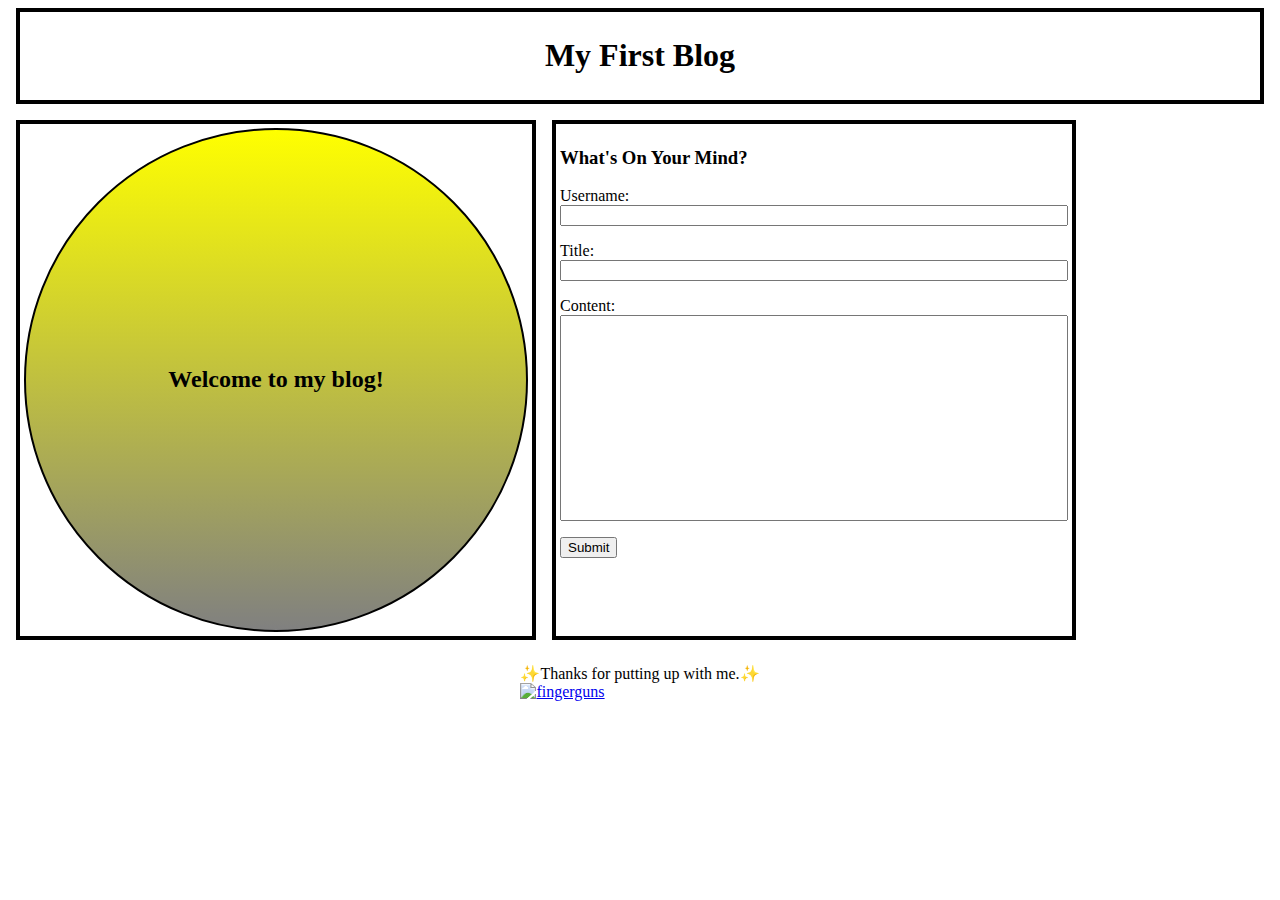
==== index.html @ e9ca287b "Created HTML, CSS, and JS files, built front page, added form." ====
<!DOCTYPE html>
<html lang="en">
<head>
    <meta charset="UTF-8">
    <meta name="viewport" content="width=device-width, initial-scale=1.0">
    <title>Document</title>
    <link rel="reset" href="assets/reset.css" />
    <link rel="stylesheet" href="assets/style.css" />
</head>
<body>
    <section>

        <header>
            <h1>My First Blog</h1>
        </header>
    </section>

    <main>
        <section>
            <div class="circle">
                <h2>Welcome to my blog!</h2>

            </div>
        </section>

        <section>
            <form>
                <h3>What's On Your Mind?</h3>
                <p>
                    <label for="username">Username:</label>
                    <input class="text-input" id="username" type="text" placeholder=""/>
                </p>

                <p>
                    <label for="title">Title:</label>
                    <input class="text-input" id="title" type="text" placeholder=""/>
                </p>

                <p class="p-content">
                    <label for="content">Content:</label>
                    <input class="text-input" id="input" type="text" placeholder="" rows="10" cols="100" wrap="hard">
                        
                    </textarea>
                </p>

                <p>
                    <button>Submit</button>
                </p>
            </form>
        </section>
    </main>

    <footer>
        <p>&#10024Thanks for putting up with me.&#10024
            <a href="https://emoji.gg/emoji/1650_fingerguns"><img src="https://cdn3.emoji.gg/emojis/1650_fingerguns.png" width="32px" height="32px" alt="fingerguns"></a>
        </p>
    </footer>
    <script src="assets/script.js"></script>
</body>
</html>
---- assets/style.css ----
body {

}

header {

}

main {
    display: inline-flex;
}

section {
    display: flex;
    justify-content: center;
    border: 4px, solid, black;
    padding: 4px;
    margin: 8px;
}

.circle {
    display: flex;
    width: 500px;
    height: 500px;
    border-radius: 50%;
    justify-content: center;
    margin: auto;
    background-image:linear-gradient(yellow, gray);
    border: 2px, solid, black;
}

p {
    display: flex;
    flex-direction: column;
}

h2 {
    display: flex;
    flex-wrap: wrap;
    align-content: center;
    justify-content: space-between;
}

#content.input {
    display: flex;
    flex-wrap: wrap;
    align-content: flex-start;
}

input#input.text-input {
    min-width: 500px;
    min-height: 200px;
}

button {
    max-width: min-content;
}

footer {
    display: flex;
    justify-content: center;
}

@media screen and (max-width: 1130px) {
    body {
        display: flex;
        flex-direction: column;
    }

    main {
        flex-direction: column;
    }
}
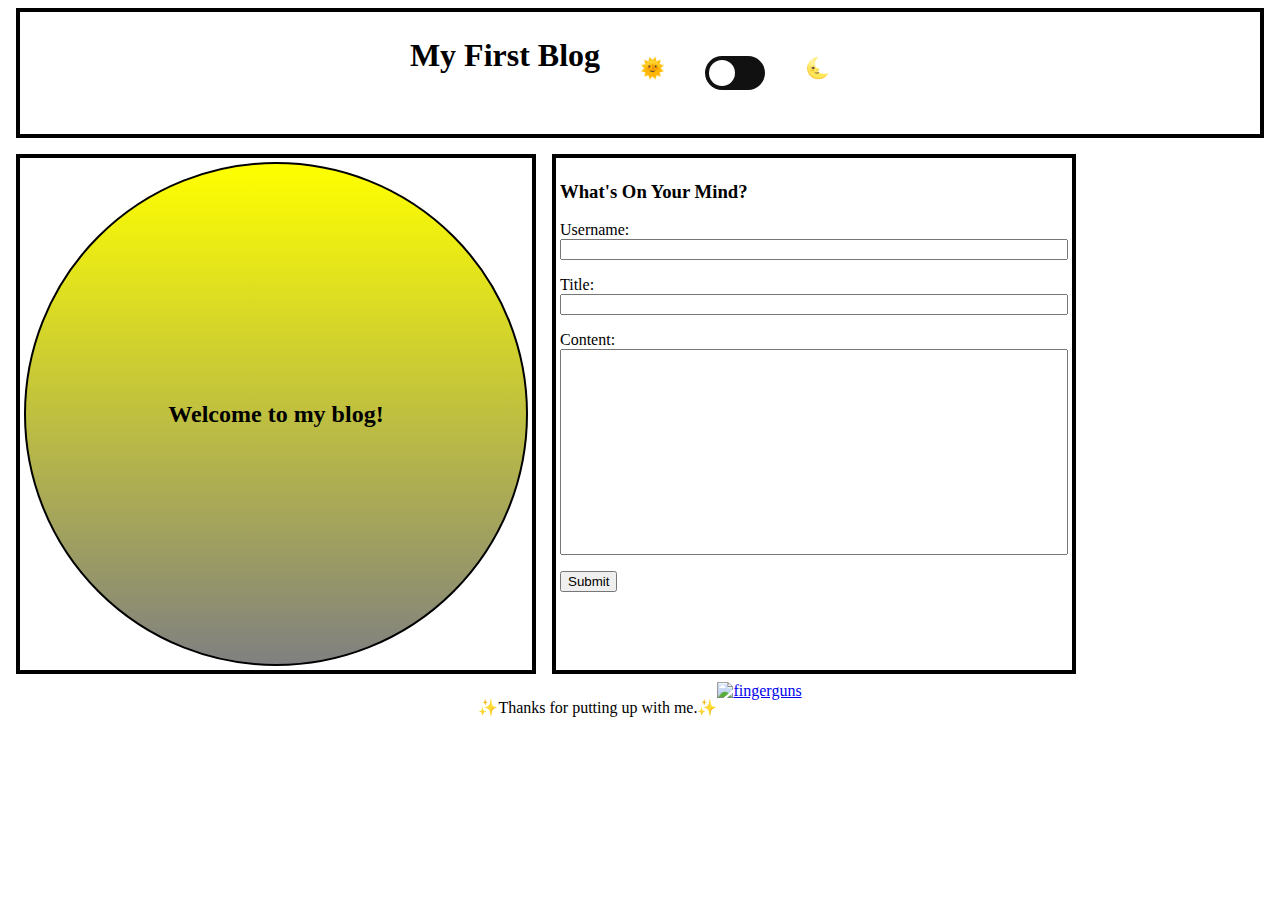
==== commit 095e526c: "Added dark mode feature" ====
--- a/index.html
+++ b/index.html
@@ -8,53 +8,68 @@
     <link rel="stylesheet" href="assets/style.css" />
 </head>
 <body>
-    <section>
-
-        <header>
-            <h1>My First Blog</h1>
-        </header>
-    </section>
-
-    <main>
-        <section>
-            <div class="circle">
-                <h2>Welcome to my blog!</h2>
-
-            </div>
-        </section>
+    <div class="container">
 
         <section>
-            <form>
-                <h3>What's On Your Mind?</h3>
-                <p>
-                    <label for="username">Username:</label>
-                    <input class="text-input" id="username" type="text" placeholder=""/>
-                </p>
-
-                <p>
-                    <label for="title">Title:</label>
-                    <input class="text-input" id="title" type="text" placeholder=""/>
-                </p>
-
-                <p class="p-content">
-                    <label for="content">Content:</label>
-                    <input class="text-input" id="input" type="text" placeholder="" rows="10" cols="100" wrap="hard">
+            
+            <header>
+                <h1>My First Blog</h1>
+                <div class="row toggle">
+                    <div class="col">
+                        <span style='font-size: 20px;'>&#127772;</span>
+                    </div>
+                    <label class="switch col">
+                        <input type="checkbox" id="theme-switcher">
+                        <span class="slider round"></span>
+                    </label>
+                    <div class="col">
+                        <span style='font-size: 20px;'>&#127774;</span>
+                    </div>
+                </div>
+            </header>
+        </section>
+        
+        <main>
+            <section>
+                <div class="circle">
+                    <h2>Welcome to my blog!</h2>                    
+                </div>
+            </section>
+            
+            <section>
+                <form>
+                    <h3>What's On Your Mind?</h3>
+                    <p>
+                        <label for="username">Username:</label>
+                        <input class="text-input" id="username" type="text" placeholder=""/>
+                    </p>
+                    
+                    <p>
+                        <label for="title">Title:</label>
+                        <input class="text-input" id="title" type="text" placeholder=""/>
+                    </p>
+                    
+                    <p class="p-content">
+                        <label for="content">Content:</label>
+                        <input class="text-input" id="input" type="text" placeholder="" rows="10" cols="100" wrap="hard">
                         
                     </textarea>
                 </p>
-
+                
                 <p>
                     <button>Submit</button>
                 </p>
             </form>
-        </section>
-    </main>
-
-    <footer>
-        <p>&#10024Thanks for putting up with me.&#10024
-            <a href="https://emoji.gg/emoji/1650_fingerguns"><img src="https://cdn3.emoji.gg/emojis/1650_fingerguns.png" width="32px" height="32px" alt="fingerguns"></a>
-        </p>
-    </footer>
+            </section>
+        </main>
+    
+        <footer>
+            <p>
+                &#10024Thanks for putting up with me.&#10024
+            </p>
+                <a href="https://emoji.gg/emoji/1650_fingerguns"><img src="https://cdn3.emoji.gg/emojis/1650_fingerguns.png" width="32px" height="32px" alt="fingerguns"></a>
+        </footer>
+    </div>
     <script src="assets/script.js"></script>
 </body>
 </html>--- a/assets/style.css
+++ b/assets/style.css
@@ -3,7 +3,12 @@
 }
 
 header {
+    display: flex;
+}
 
+h1 {
+    display: flex;
+    justify-content: center;
 }
 
 main {
@@ -61,6 +66,89 @@
     justify-content: center;
 }
 
+.dark {
+    background-color:#243447;
+    height: 100vh;
+    color: #bebebe;
+    font-style: outline;
+    text-shadow: -1px 1px 0 #000, 1px 1px 0 #000, 1px -1px 0 #000, -1px -1px 0 #000;
+}
+  
+.light {
+    background-color: white;
+    color: black;
+    height: 100vh;
+}
+  
+.switch {
+    position: relative;
+    display: inline-block;
+    width: 60px;
+    height: 34px;
+}
+  
+
+.switch input {
+    opacity: 0;
+    width: 0;
+    height: 0;
+}
+  
+.slider {
+    position: absolute;
+    cursor: pointer;
+    top: 0;
+    left: 0;
+    right: 0;
+    bottom: 0;
+    background-color: #111;
+    -webkit-transition: .4s;
+    transition: .4s;
+}
+  
+.slider:before {
+    position: absolute;
+    content: "";
+    height: 26px;
+    width: 26px;
+    left: 4px;
+    bottom: 4px;
+    background-color: white;
+    -webkit-transition: .4s;
+    transition: .4s;
+}
+  
+input:checked + .slider {
+    background-color: rgb(29, 128, 210);
+}
+  
+input:focus + .slider {
+    box-shadow: 0 0 1px rgb(29, 128, 210);
+}
+  
+input:checked + .slider:before {
+    -webkit-transform: translateX(26px);
+    -ms-transform: translateX(26px);
+    transform: translateX(26px);
+}
+  
+.slider.round {
+    border-radius: 34px;
+}
+  
+.slider.round:before {
+    border-radius: 50%;
+}
+  
+.row {
+    margin: 20px;
+    display: flex;
+    flex-direction: row-reverse;
+}
+.col {
+    margin: 20px;
+}
+
 @media screen and (max-width: 1130px) {
     body {
         display: flex;
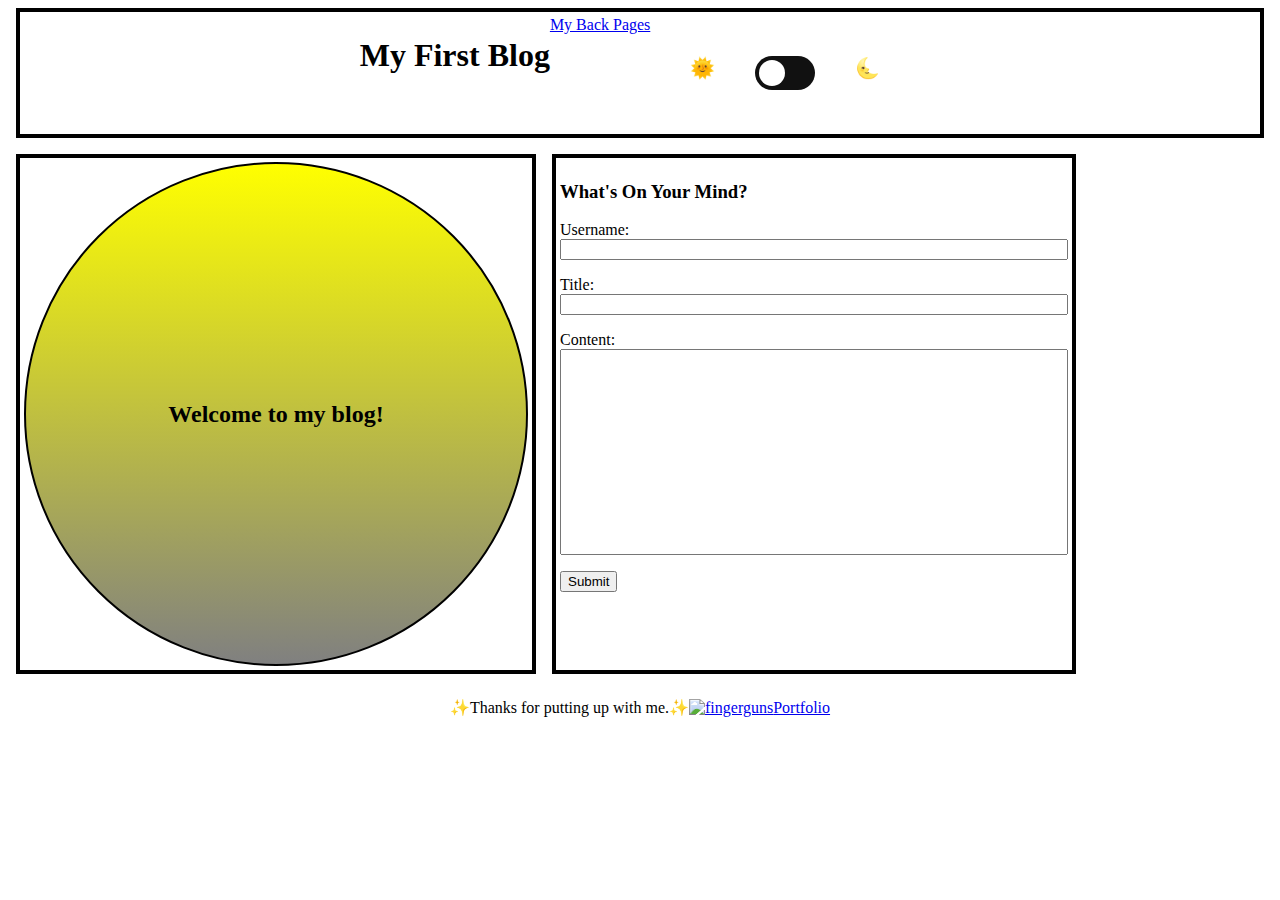
==== commit 999fb4fd: "Added footer link and navigation links, data in form now saved to local storage" ====
--- a/index.html
+++ b/index.html
@@ -3,17 +3,17 @@
 <head>
     <meta charset="UTF-8">
     <meta name="viewport" content="width=device-width, initial-scale=1.0">
-    <title>Document</title>
-    <link rel="reset" href="assets/reset.css" />
-    <link rel="stylesheet" href="assets/style.css" />
+    <title>My Front Pages</title>
+    <link rel="reset" href="assets/css/reset.css" />
+    <link rel="stylesheet" href="assets/css/form.css" />
 </head>
+
 <body>
     <div class="container">
-
         <section>
-            
             <header>
                 <h1>My First Blog</h1>
+                <a href="blog.html">My Back Pages</a>
                 <div class="row toggle">
                     <div class="col">
                         <span style='font-size: 20px;'>&#127772;</span>
@@ -57,7 +57,7 @@
                 </p>
                 
                 <p>
-                    <button>Submit</button>
+                    <button id="submit">Submit</button>
                 </p>
             </form>
             </section>
@@ -68,8 +68,10 @@
                 &#10024Thanks for putting up with me.&#10024
             </p>
                 <a href="https://emoji.gg/emoji/1650_fingerguns"><img src="https://cdn3.emoji.gg/emojis/1650_fingerguns.png" width="32px" height="32px" alt="fingerguns"></a>
+                <a href="https://chrypixl.github.io/portfolio/">Portfolio</a>
+
         </footer>
     </div>
-    <script src="assets/script.js"></script>
+    <script src="assets/js/form.js"></script>
 </body>
 </html>--- a/assets/css/form.css
+++ b/assets/css/form.css
@@ -0,0 +1,162 @@
+body {
+
+}
+
+header {
+    display: flex;
+}
+
+h1 {
+    display: flex;
+    justify-content: center;
+}
+
+main {
+    display: inline-flex;
+}
+
+section {
+    display: flex;
+    justify-content: center;
+    border: 4px, solid, black;
+    padding: 4px;
+    margin: 8px;
+}
+
+.circle {
+    display: flex;
+    width: 500px;
+    height: 500px;
+    border-radius: 50%;
+    justify-content: center;
+    margin: auto;
+    background-image:linear-gradient(yellow, gray);
+    border: 2px, solid, black;
+}
+
+p {
+    display: flex;
+    flex-direction: column;
+}
+
+h2 {
+    display: flex;
+    flex-wrap: wrap;
+    align-content: center;
+    justify-content: space-between;
+}
+
+#content.input {
+    display: flex;
+    flex-wrap: wrap;
+    align-content: flex-start;
+}
+
+input#input.text-input {
+    min-width: 500px;
+    min-height: 200px;
+}
+
+button {
+    max-width: min-content;
+}
+
+footer {
+    display: flex;
+    justify-content: center;
+    align-items: baseline;
+}
+
+.dark {
+    background-color:#243447;
+    height: 100vh;
+    color: #bebebe;
+    font-style: outline;
+    text-shadow: -1px 1px 0 #000, 1px 1px 0 #000, 1px -1px 0 #000, -1px -1px 0 #000;
+}
+  
+.light {
+    background-color: white;
+    color: black;
+    height: 100vh;
+}
+  
+.switch {
+    position: relative;
+    display: inline-block;
+    width: 60px;
+    height: 34px;
+}
+  
+
+.switch input {
+    opacity: 0;
+    width: 0;
+    height: 0;
+}
+  
+.slider {
+    position: absolute;
+    cursor: pointer;
+    top: 0;
+    left: 0;
+    right: 0;
+    bottom: 0;
+    background-color: #111;
+    -webkit-transition: .4s;
+    transition: .4s;
+}
+  
+.slider:before {
+    position: absolute;
+    content: "";
+    height: 26px;
+    width: 26px;
+    left: 4px;
+    bottom: 4px;
+    background-color: white;
+    -webkit-transition: .4s;
+    transition: .4s;
+}
+  
+input:checked + .slider {
+    background-color: rgb(29, 128, 210);
+}
+  
+input:focus + .slider {
+    box-shadow: 0 0 1px rgb(29, 128, 210);
+}
+  
+input:checked + .slider:before {
+    -webkit-transform: translateX(26px);
+    -ms-transform: translateX(26px);
+    transform: translateX(26px);
+}
+  
+.slider.round {
+    border-radius: 34px;
+}
+  
+.slider.round:before {
+    border-radius: 50%;
+}
+  
+.row {
+    margin: 20px;
+    display: flex;
+    flex-direction: row-reverse;
+}
+.col {
+    margin: 20px;
+}
+
+@media screen and (max-width: 1130px) {
+    body {
+        display: flex;
+        flex-direction: column;
+    }
+
+    main {
+        flex-direction: column;
+    }
+}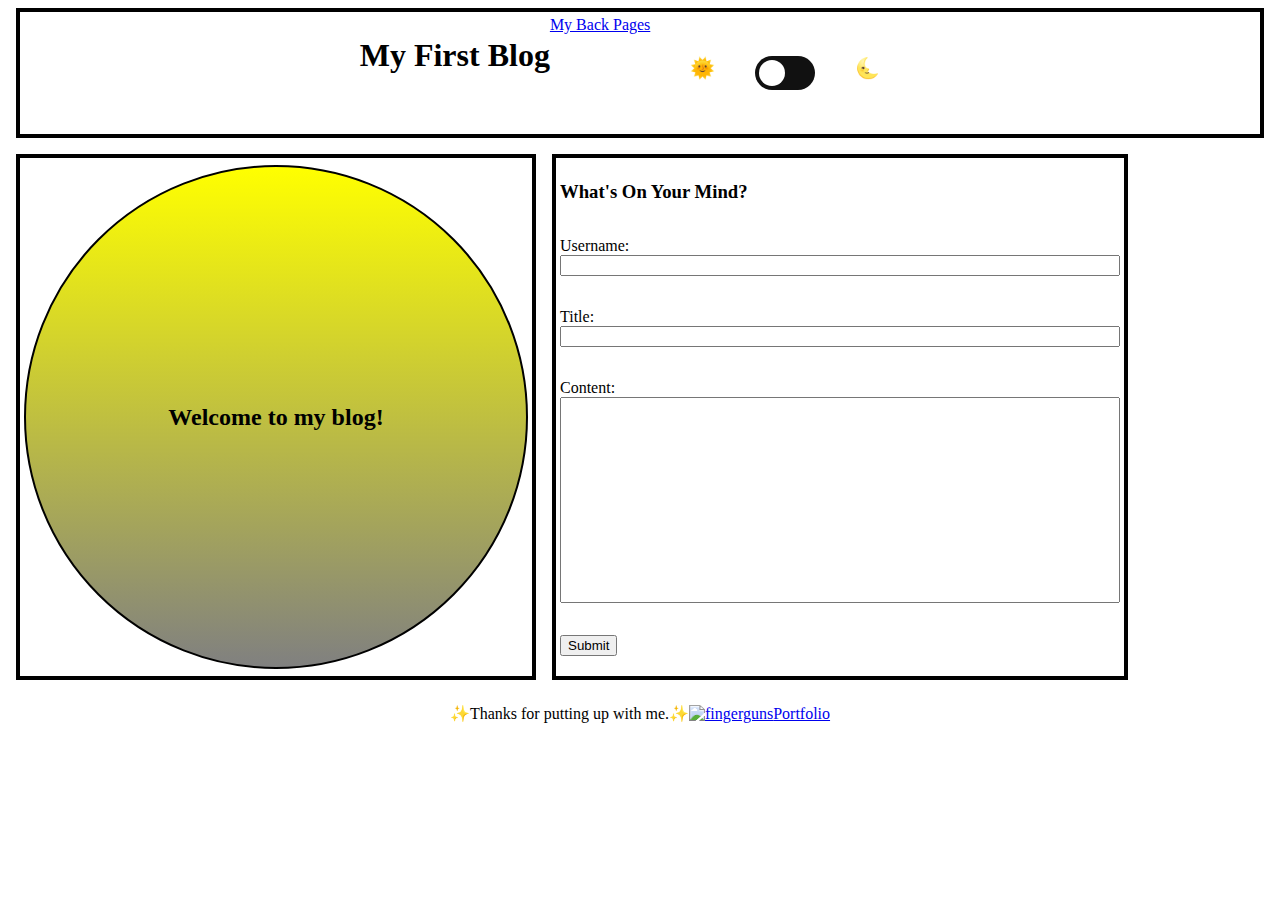
==== commit b7c8b708: "Now able to append multiple blog posts, details listed in array on console" ====
--- a/index.html
+++ b/index.html
@@ -5,6 +5,7 @@
     <meta name="viewport" content="width=device-width, initial-scale=1.0">
     <title>My Front Pages</title>
     <link rel="reset" href="assets/css/reset.css" />
+    <link rel="stylesheet" href="assets/css/styles.css" />
     <link rel="stylesheet" href="assets/css/form.css" />
 </head>
 
@@ -37,7 +38,7 @@
             </section>
             
             <section>
-                <form>
+                <form class="form-box">
                     <h3>What's On Your Mind?</h3>
                     <p>
                         <label for="username">Username:</label>
@@ -51,15 +52,13 @@
                     
                     <p class="p-content">
                         <label for="content">Content:</label>
-                        <input class="text-input" id="input" type="text" placeholder="" rows="10" cols="100" wrap="hard">
-                        
-                    </textarea>
-                </p>
+                        <input class="text-input" id="content" type="text" placeholder="" rows="10" cols="100" wrap="hard">
+                    </p>
                 
-                <p>
-                    <button id="submit">Submit</button>
-                </p>
-            </form>
+                    <p>
+                        <button id="submit">Submit</button>
+                    </p>
+                </form>
             </section>
         </main>
     
@@ -72,6 +71,8 @@
 
         </footer>
     </div>
+    <script src="assets/js/logic.js"></script>
+    <script src="assets/js/blog.js"></script>
     <script src="assets/js/form.js"></script>
 </body>
 </html>--- a/assets/css/styles.css
+++ b/assets/css/styles.css
@@ -0,0 +1,93 @@
+.dark {
+    background-color:#243447;
+    height: 100vh;
+    color: #bebebe;
+    font-style: outline;
+    text-shadow: -1px 1px 0 #000, 1px 1px 0 #000, 1px -1px 0 #000, -1px -1px 0 #000;
+}
+  
+.light {
+    background-color: white;
+    color: black;
+    height: 100vh;
+}
+  
+.switch {
+    position: relative;
+    display: inline-block;
+    width: 60px;
+    height: 34px;
+}
+  
+
+.switch input {
+    opacity: 0;
+    width: 0;
+    height: 0;
+}
+  
+.slider {
+    position: absolute;
+    cursor: pointer;
+    top: 0;
+    left: 0;
+    right: 0;
+    bottom: 0;
+    background-color: #111;
+    -webkit-transition: .4s;
+    transition: .4s;
+}
+  
+.slider:before {
+    position: absolute;
+    content: "";
+    height: 26px;
+    width: 26px;
+    left: 4px;
+    bottom: 4px;
+    background-color: white;
+    -webkit-transition: .4s;
+    transition: .4s;
+}
+  
+input:checked + .slider {
+    background-color: rgb(29, 128, 210);
+}
+  
+input:focus + .slider {
+    box-shadow: 0 0 1px rgb(29, 128, 210);
+}
+  
+input:checked + .slider:before {
+    -webkit-transform: translateX(26px);
+    -ms-transform: translateX(26px);
+    transform: translateX(26px);
+}
+  
+.slider.round {
+    border-radius: 34px;
+}
+  
+.slider.round:before {
+    border-radius: 50%;
+}
+  
+.row {
+    margin: 20px;
+    display: flex;
+    flex-direction: row-reverse;
+}
+.col {
+    margin: 20px;
+}
+
+@media screen and (max-width: 1130px) {
+    body {
+        display: flex;
+        flex-direction: column;
+    }
+
+    main {
+        flex-direction: column;
+    }
+}--- a/assets/css/form.css
+++ b/assets/css/form.css
@@ -34,6 +34,15 @@
     border: 2px, solid, black;
 }
 
+.form-box {
+    width: 35rem;
+}
+
+form {
+    display: flex;
+    flex-direction: column;
+}
+
 p {
     display: flex;
     flex-direction: column;
@@ -46,13 +55,13 @@
     justify-content: space-between;
 }
 
-#content.input {
+#content.content {
     display: flex;
     flex-wrap: wrap;
     align-content: flex-start;
 }
 
-input#input.text-input {
+input#content.text-input {
     min-width: 500px;
     min-height: 200px;
 }
@@ -67,96 +76,3 @@
     align-items: baseline;
 }
 
-.dark {
-    background-color:#243447;
-    height: 100vh;
-    color: #bebebe;
-    font-style: outline;
-    text-shadow: -1px 1px 0 #000, 1px 1px 0 #000, 1px -1px 0 #000, -1px -1px 0 #000;
-}
-  
-.light {
-    background-color: white;
-    color: black;
-    height: 100vh;
-}
-  
-.switch {
-    position: relative;
-    display: inline-block;
-    width: 60px;
-    height: 34px;
-}
-  
-
-.switch input {
-    opacity: 0;
-    width: 0;
-    height: 0;
-}
-  
-.slider {
-    position: absolute;
-    cursor: pointer;
-    top: 0;
-    left: 0;
-    right: 0;
-    bottom: 0;
-    background-color: #111;
-    -webkit-transition: .4s;
-    transition: .4s;
-}
-  
-.slider:before {
-    position: absolute;
-    content: "";
-    height: 26px;
-    width: 26px;
-    left: 4px;
-    bottom: 4px;
-    background-color: white;
-    -webkit-transition: .4s;
-    transition: .4s;
-}
-  
-input:checked + .slider {
-    background-color: rgb(29, 128, 210);
-}
-  
-input:focus + .slider {
-    box-shadow: 0 0 1px rgb(29, 128, 210);
-}
-  
-input:checked + .slider:before {
-    -webkit-transform: translateX(26px);
-    -ms-transform: translateX(26px);
-    transform: translateX(26px);
-}
-  
-.slider.round {
-    border-radius: 34px;
-}
-  
-.slider.round:before {
-    border-radius: 50%;
-}
-  
-.row {
-    margin: 20px;
-    display: flex;
-    flex-direction: row-reverse;
-}
-.col {
-    margin: 20px;
-}
-
-@media screen and (max-width: 1130px) {
-    body {
-        display: flex;
-        flex-direction: column;
-    }
-
-    main {
-        flex-direction: column;
-    }
-}